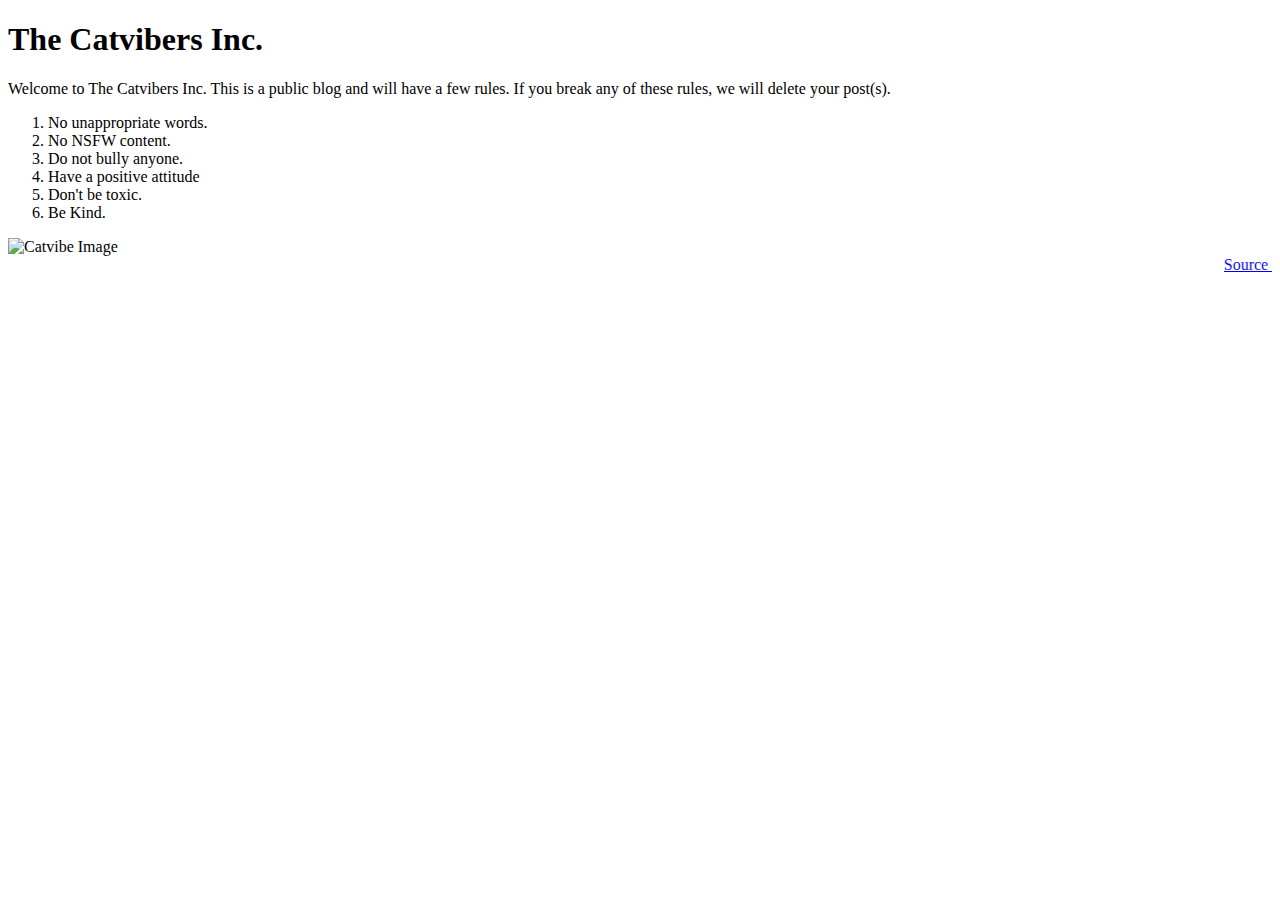
==== docs/index.html @ 9d660ca7 "Update index.html" ====
<!DOCTYPE html>
<html>
  <head>
    <title>Catvibers Inc.</title>
    <link rel="stylesheet" href="styles.css">
    <link rel="icon" href="https://media.tenor.com/images/dfa2a4af878da14382a73fd774122718/tenor.gif">
  </head>
  <body>
    <h1>The Catvibers Inc.</h1>
    <p>Welcome to The Catvibers Inc. This is a public blog and will have a few rules. If you break any of these rules, we will delete your post(s).</p>
    <ol>
      <li>No unappropriate words.</li>
      <li>No NSFW content.</li>
      <li>Do not bully anyone.</li>
      <li>Have a positive attitude</li>
      <li>Don't be toxic.</li>
      <li>Be Kind.</li>
    </ol>
   <img src="https://media.tenor.com/images/dfa2a4af878da14382a73fd774122718/tenor.gif" class="catvibe" alt="Catvibe Image" width="250"><br>
   <marquee bounce>
     <a href="https://github.com/Catvibers/catvibers.github.io" target="_blank" class="button">Source Code</a>
     <a href="https://www.w3schools.com/" target="_blank" class="button">W3Schools</a>
     <a href="https://developer.mozilla.org/en-US/" target="_blank" class="button">MDN Web docs</a>
     <a href="https://www.khanacademy.org/" target="_blank" class="button">KhanAcademy</a>
     <a href="https://www.youtube.com/" target="_blank" class="button">Youtube</a>
     <a href="https://discord.com/" target="_blank" class="button">Discord</a>
     <a href="https://www.twitch.tv/" target="_blank" class="button">Twitch</a>
     <a href="https://www.reddit.com/" target="_blank" class="button">Reddit</a>
   </marquee>
  </body>
</html>
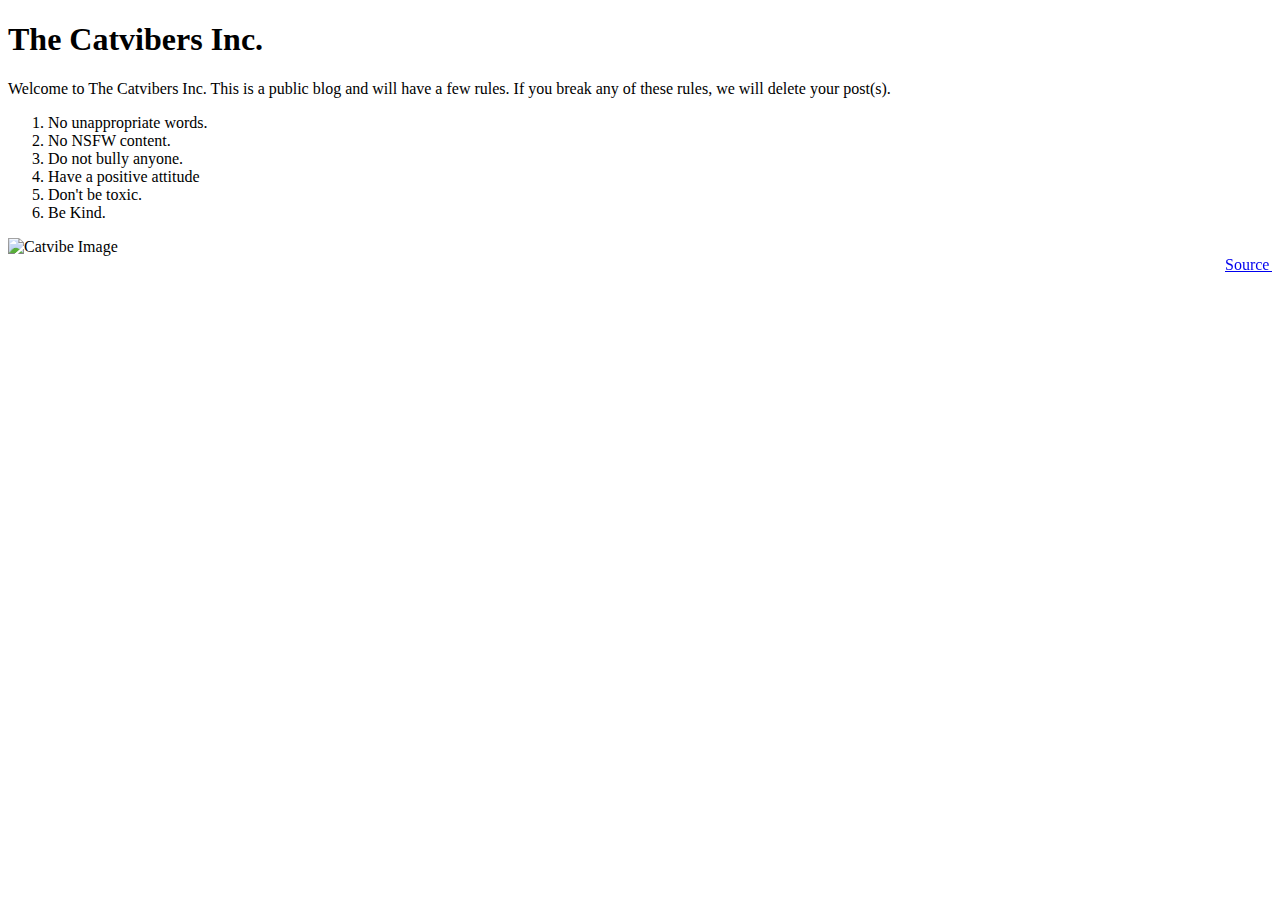
==== commit 559dc677: "Update index.html" ====
--- a/docs/index.html
+++ b/docs/index.html
@@ -2,7 +2,7 @@
 <html>
   <head>
     <title>Catvibers Inc.</title>
-    <link rel="stylesheet" href="styles.css">
+    <link rel="stylesheet" href="style.css">
     <link rel="icon" href="https://media.tenor.com/images/dfa2a4af878da14382a73fd774122718/tenor.gif">
   </head>
   <body>
@@ -17,7 +17,7 @@
       <li>Be Kind.</li>
     </ol>
    <img src="https://media.tenor.com/images/dfa2a4af878da14382a73fd774122718/tenor.gif" class="catvibe" alt="Catvibe Image" width="250"><br>
-   <marquee bounce>
+   <marquee>
      <a href="https://github.com/Catvibers/catvibers.github.io" target="_blank" class="button">Source Code</a>
      <a href="https://www.w3schools.com/" target="_blank" class="button">W3Schools</a>
      <a href="https://developer.mozilla.org/en-US/" target="_blank" class="button">MDN Web docs</a>
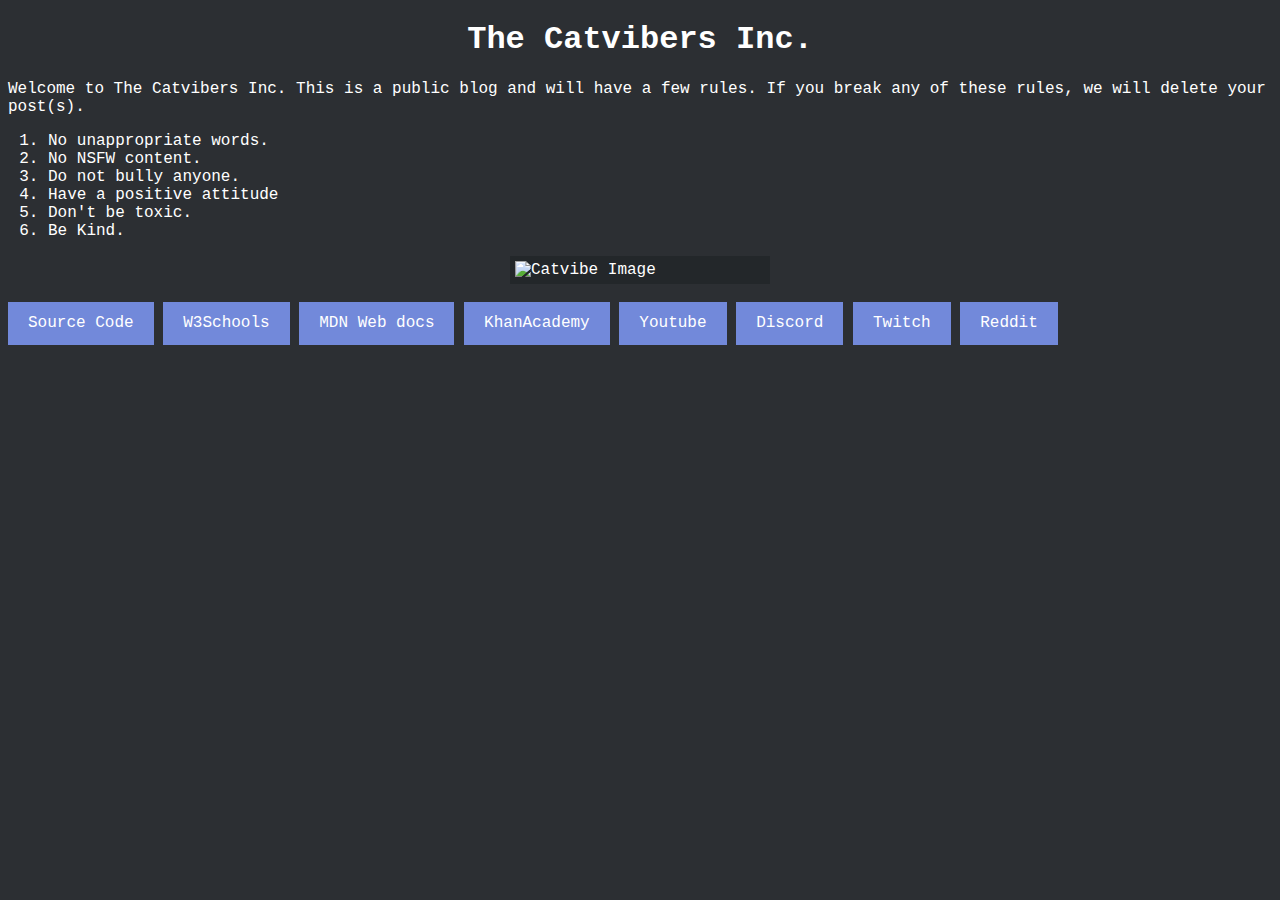
==== commit 01a7fbdc: "h" ====
--- a/docs/index.html
+++ b/docs/index.html
@@ -1,6 +1,10 @@
 <!DOCTYPE html>
 <html>
   <head>
+    <meta content="CatVibers Inc." property="og:title">
+    <meta content="A manually crafted blog by a bunch of idiots and one big brain." property="og:description">
+    <meta content="CatVibers Incorporated. Hosted by DanKGooGLy" property="og:site_name">
+    <meta content="https://media.tenor.com/images/dfa2a4af878da14382a73fd774122718/tenor.gif" property="og:image">
     <title>Catvibers Inc.</title>
     <link rel="stylesheet" href="style.css">
     <link rel="icon" href="https://media.tenor.com/images/dfa2a4af878da14382a73fd774122718/tenor.gif">
@@ -17,7 +21,7 @@
       <li>Be Kind.</li>
     </ol>
    <img src="https://media.tenor.com/images/dfa2a4af878da14382a73fd774122718/tenor.gif" class="catvibe" alt="Catvibe Image" width="250"><br>
-   <marquee>
+   <div class="marquee">
      <a href="https://github.com/Catvibers/catvibers.github.io" target="_blank" class="button">Source Code</a>
      <a href="https://www.w3schools.com/" target="_blank" class="button">W3Schools</a>
      <a href="https://developer.mozilla.org/en-US/" target="_blank" class="button">MDN Web docs</a>
@@ -26,6 +30,6 @@
      <a href="https://discord.com/" target="_blank" class="button">Discord</a>
      <a href="https://www.twitch.tv/" target="_blank" class="button">Twitch</a>
      <a href="https://www.reddit.com/" target="_blank" class="button">Reddit</a>
-   </marquee>
+   </div>
   </body>
 </html>
--- a/docs/style.css
+++ b/docs/style.css
@@ -0,0 +1,49 @@
+body {
+  color: white;
+  background-color: #2C2F33;
+  font-family: "Courier New";
+}
+h1 {
+  text-align: center;
+}
+p, li, h1 {
+  color: white;
+  background-color: #2C2F33;
+  font-family: "Courier New";
+}
+
+.catvibe {
+  background-color: #23272A;
+  display: block;
+  margin-left: auto;
+  margin-right: auto;
+  border-style: solid;
+  border-width: thick;
+  border-color: #23272A;
+}
+.button {
+  background-color: #7289DA;
+  font-family: "Courier New";
+  margin-left: auto;
+  margin-right: auto;
+  border: none;
+  color: white;
+  padding: 12.5px 20px;
+  text-align: center;
+  text-decoration: none;
+  display: inline-block;
+  font-size: 16px;
+}
+@keyframes marquee {
+  0% {
+    transform: translateX(100%);
+  }
+
+  100% {
+    transform: translateX(-100%);
+  }
+}
+.marquee {
+  animation: slidein 5s ease-in-out infinite;
+}
+
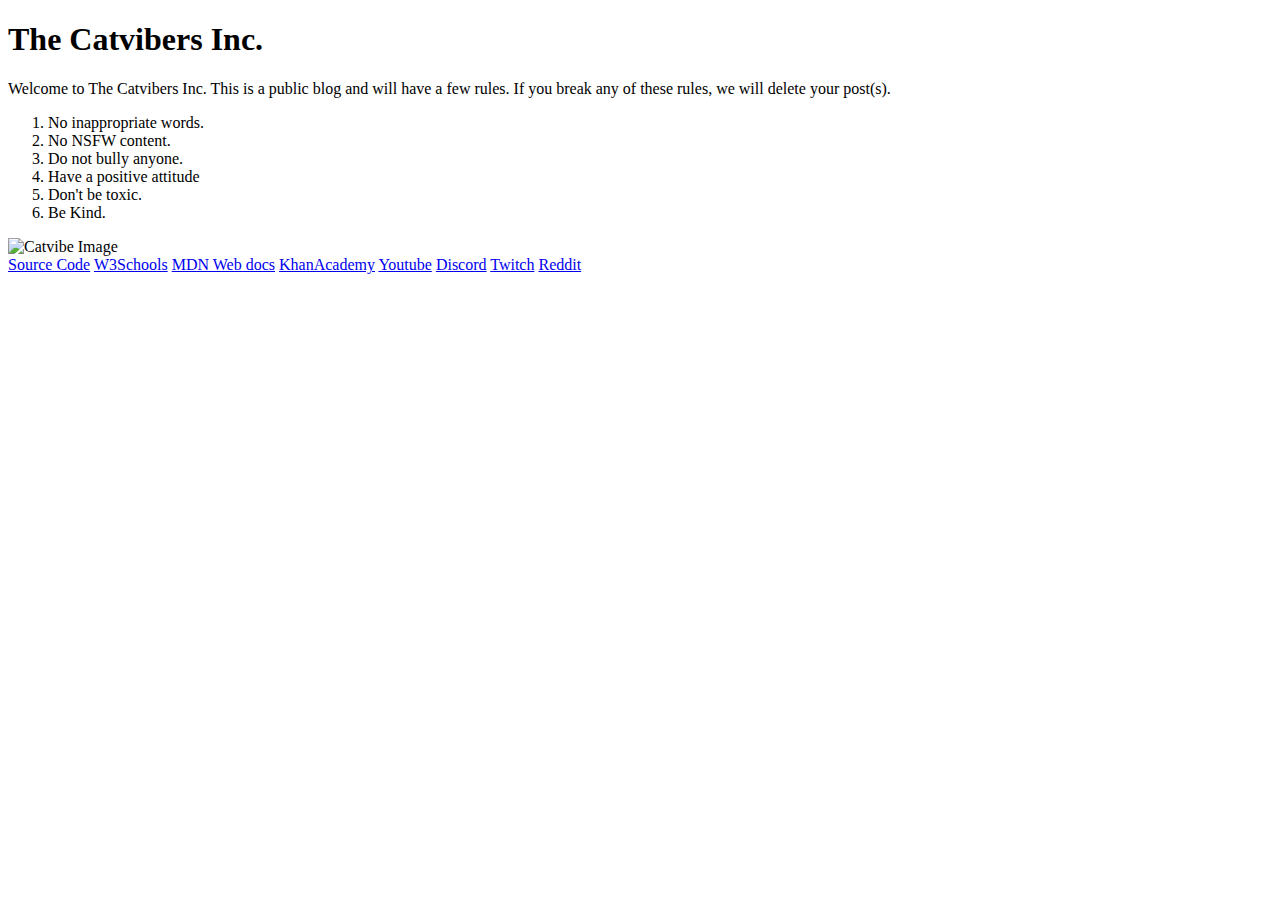
==== commit 69610910: "unappropriate" ====
--- a/docs/index.html
+++ b/docs/index.html
@@ -6,14 +6,14 @@
     <meta content="CatVibers Incorporated. Hosted by DanKGooGLy" property="og:site_name">
     <meta content="https://media.tenor.com/images/dfa2a4af878da14382a73fd774122718/tenor.gif" property="og:image">
     <title>Catvibers Inc.</title>
-    <link rel="stylesheet" href="style.css">
+    <link rel="stylesheet" href="css/style.css">
     <link rel="icon" href="https://media.tenor.com/images/dfa2a4af878da14382a73fd774122718/tenor.gif">
   </head>
   <body>
     <h1>The Catvibers Inc.</h1>
     <p>Welcome to The Catvibers Inc. This is a public blog and will have a few rules. If you break any of these rules, we will delete your post(s).</p>
     <ol>
-      <li>No unappropriate words.</li>
+      <li>No inappropriate words.</li>
       <li>No NSFW content.</li>
       <li>Do not bully anyone.</li>
       <li>Have a positive attitude</li>
